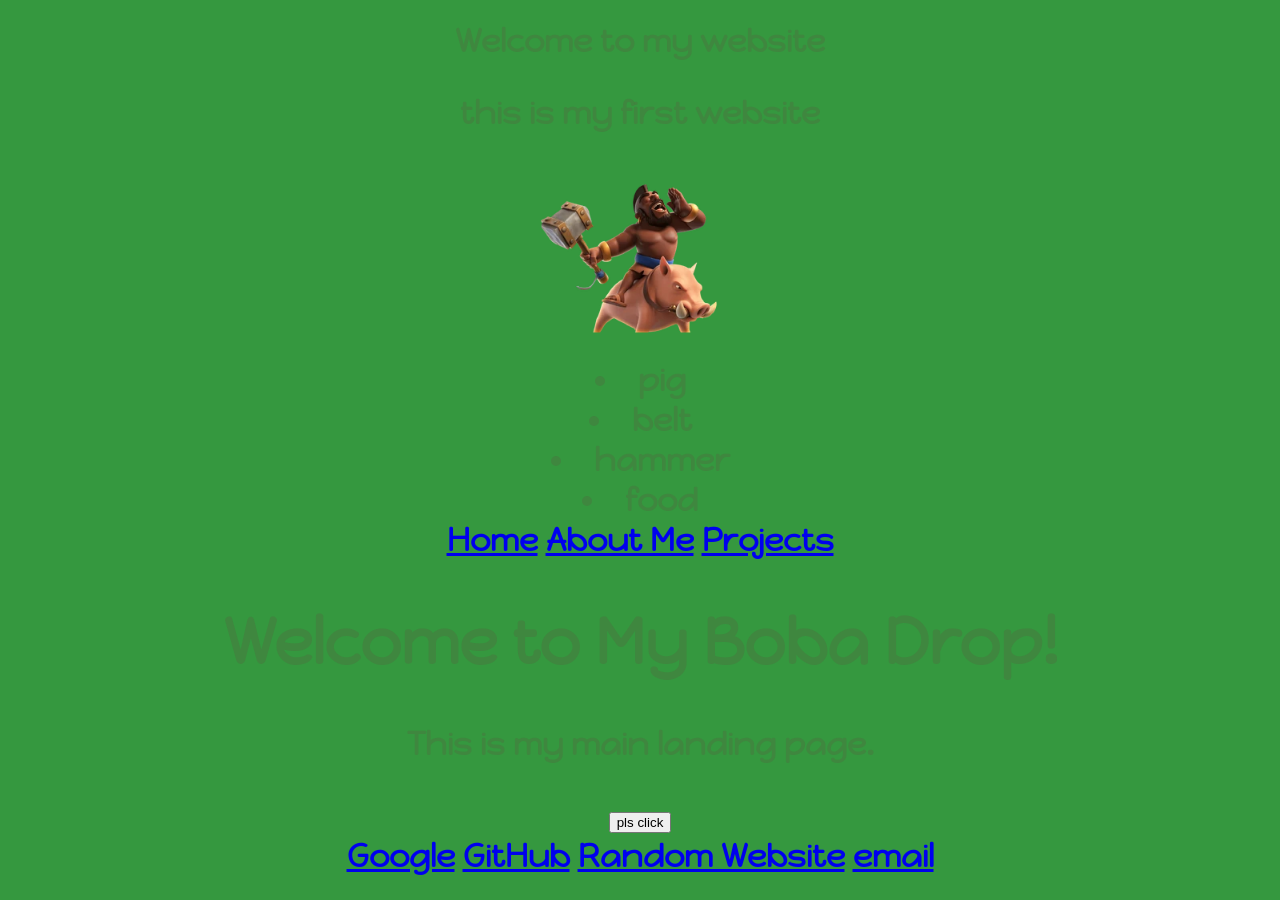
==== index.html @ 76b4a784 "Add files via upload" ====
<!DOCTYPE html>
<html lang="en">
<head>
    <link rel="preconnect" href="https://fonts.googleapis.com">
    <link rel="preconnect" href="https://fonts.gstatic.com" crossorigin>
    <link href="https://fonts.googleapis.com/css2?family=Happy+Monkey&display=swap" rel="stylesheet">
    <meta charset="UTF-8">
    <meta name="viewport" content="width=device-width, initial-scale=1.0">
    <title>Home - My Boba Drop</title>
    <link rel="stylesheet" href="style.css">
</head>
<link rel="favicon.ico" type="image/x-icon" href="media/favicon.ico">
<body>
    <h1>Welcome to my website
    <p>this is my first website</p>
    <img src="hog rider.webp" alt="this is a game character">
</body>
    <li>pig</li>
    <li>belt</li>
    <li>hammer</li>
    <li>food</li>

        <nav>
        <a href="index.html">Home</a>
        <a href="about.html">About Me</a>
        <a href="projects.html">Projects</a>
    </nav>
    <div class="content">
        <h1>Welcome to My Boba Drop!</h1>
        <p>This is my main landing page.</p>
    </div>
</ul>

    <a href="https://theuselessweb.com/"><button>pls click</button></a>
      <footer>
        <a href="https://www.youtube.com/watch?v=CjdNaW1aDP0&t=3s" target="_blank" rel="noopener">Google</a>
        <a href="https://www.youtube.com/watch?v=MJhDu8AEe6k" target="_blank" rel="noopener">GitHub</a>
        <a href="https://www.youtube.com/watch?v=Yz6uIb1vM0E&t=4s" target="_blank" rel="noopener">Random Website</a>
        <a href="mailto: swang28@ocdsb.ca">email</a>
    </footer>
</html>
---- style.css ----
img {
    width: 200px;
}
body {
    font-family:"Happy Monkey";
    text-align: center;
    color: hsla(337, 81%, 31%, 0.121);
    background: rgb(53, 152, 63);
}
.happy-monkey-regular {
  font-family: "Happy Monkey", system-ui;
  font-weight: 400;
  font-style: normal;
}
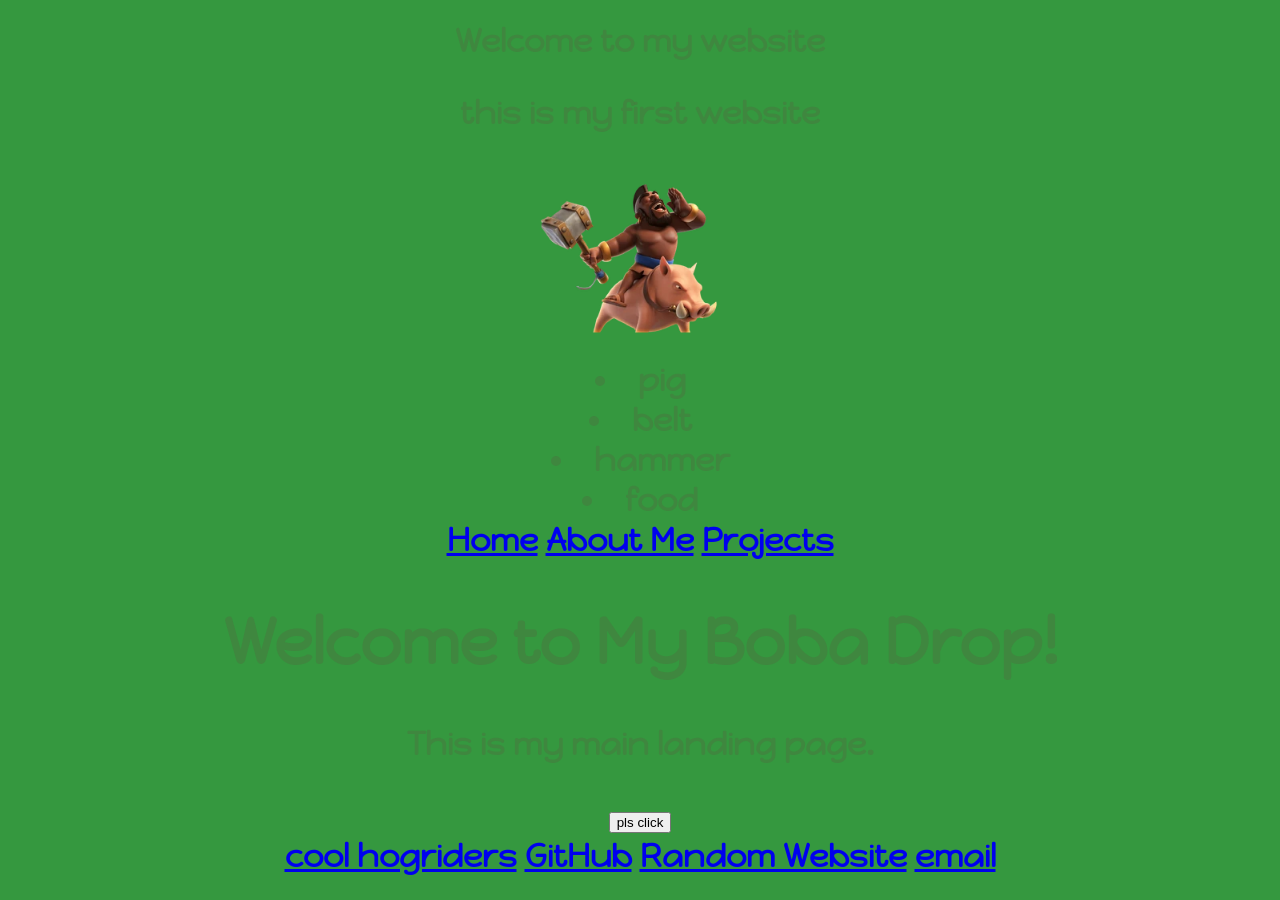
==== commit ad4941c1: "Add files via upload" ====
--- a/index.html
+++ b/index.html
@@ -33,7 +33,7 @@
 
     <a href="https://theuselessweb.com/"><button>pls click</button></a>
       <footer>
-        <a href="https://www.youtube.com/watch?v=CjdNaW1aDP0&t=3s" target="_blank" rel="noopener">Google</a>
+        <a href="coolthings.html" target="_blank" rel="noopener">cool hogriders</a>
         <a href="https://www.youtube.com/watch?v=MJhDu8AEe6k" target="_blank" rel="noopener">GitHub</a>
         <a href="https://www.youtube.com/watch?v=Yz6uIb1vM0E&t=4s" target="_blank" rel="noopener">Random Website</a>
         <a href="mailto: swang28@ocdsb.ca">email</a>
